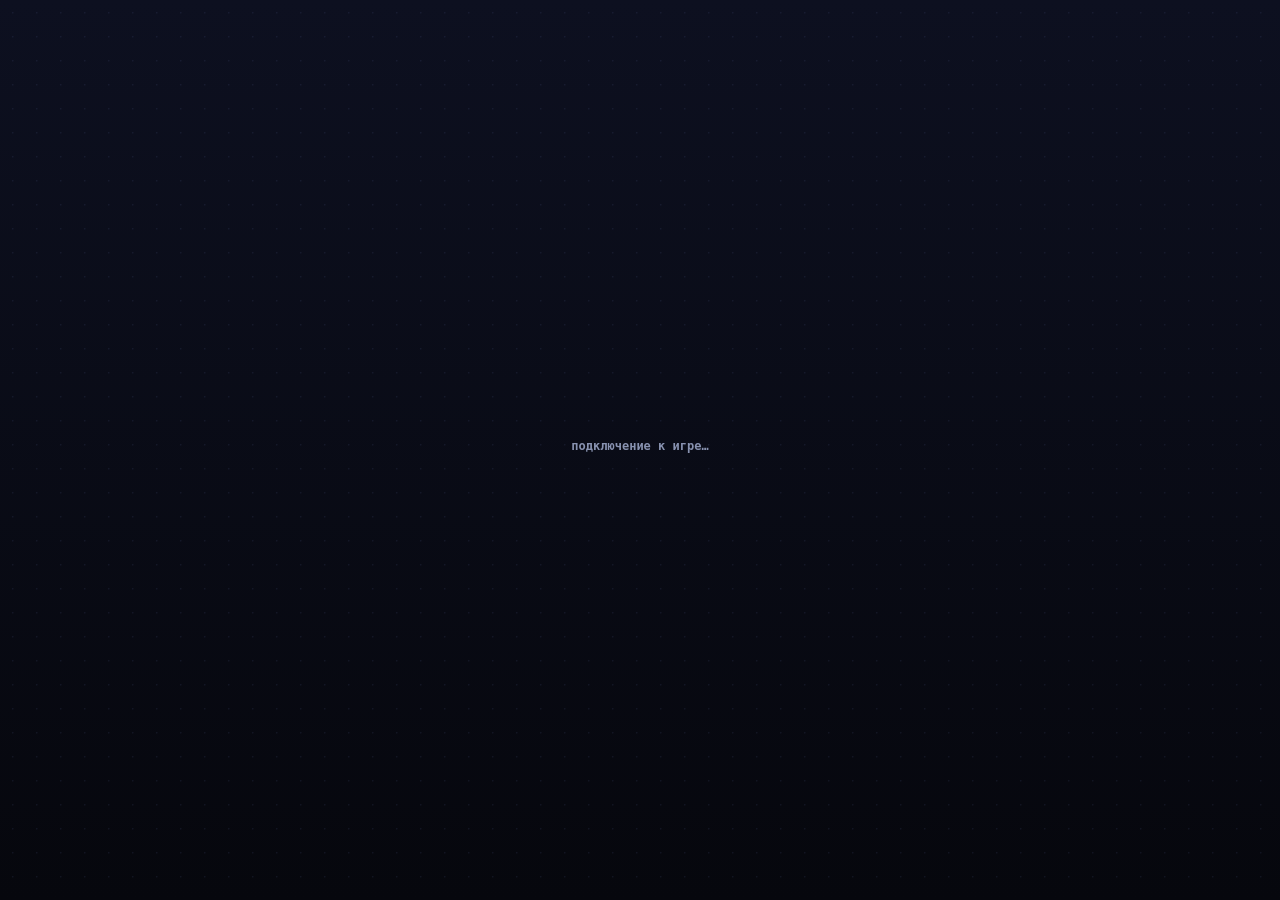
==== window.html @ ae669d9f "WINDOWFALL: игра на настоящих окнах браузера, 10 уровней Hub с физикой и BroadcastChannel-синхрониза" ====
<!doctype html>
<html lang="ru">
<head>
<meta charset="utf-8">
<title>WINDOWFALL</title>
<link rel="icon" href="data:image/svg+xml,<svg xmlns='http://www.w3.org/2000/svg' viewBox='0 0 32 32'><circle cx='16' cy='16' r='9' fill='%23ffb347'/></svg>">
<link rel="stylesheet" href="css/style.css">
</head>
<body class="child">
<canvas id="view"></canvas>
<script type="module" src="js/child.js"></script>
</body>
</html>
---- css/style.css ----
:root {
  --bg: #07080f;
  --panel: #0f1222;
  --line: #22284a;
  --text: #d7ddf5;
  --muted: #8892b0;
  --start: #3dff9a;
  --exit: #ffd23d;
  --tile: #3dd6ff;
  --danger: #ff3d5a;
  --mono: ui-monospace, "Cascadia Mono", Consolas, monospace;
}

* { box-sizing: border-box; }
[hidden] { display: none !important; }

html, body { margin: 0; background: var(--bg); color: var(--text); }
body { font: 15px/1.5 system-ui, -apple-system, "Segoe UI", sans-serif; }

/* ---------- дочернее окно ---------- */
body.child { overflow: hidden; height: 100vh; user-select: none; }
body.child canvas { display: block; position: fixed; inset: 0; }

/* ---------- главное окно ---------- */
body.hub {
  min-height: 100vh;
  background:
    radial-gradient(1000px 500px at 80% -10%, rgba(61, 214, 255, 0.08), transparent 60%),
    radial-gradient(800px 500px at -10% 110%, rgba(255, 210, 61, 0.06), transparent 60%),
    var(--bg);
}
.wrap { max-width: 760px; margin: 0 auto; padding: 24px 16px 40px; }
.top { display: flex; align-items: center; justify-content: space-between; }
.logo {
  margin: 0; font: 800 34px/1 var(--mono); letter-spacing: 0.06em;
  color: var(--tile); text-shadow: 0 0 18px rgba(61, 214, 255, 0.5);
}
.logo span { color: var(--exit); text-shadow: 0 0 18px rgba(255, 210, 61, 0.5); }
.lead { font-size: 16px; color: var(--text); }
.c-start { color: var(--start); }
.c-exit { color: var(--exit); }
.rules { color: var(--muted); padding-left: 20px; }
.rules b { color: var(--text); }
.sub { font: 700 14px var(--mono); text-transform: uppercase; letter-spacing: 0.12em; color: var(--muted); margin: 28px 0 10px; }
.small { font-size: 13px; color: var(--muted); }
.hint { color: var(--text); background: var(--panel); border-left: 3px solid var(--tile); padding: 10px 14px; border-radius: 4px; }

button {
  font: 600 14px var(--mono); color: var(--text); background: var(--panel);
  border: 1px solid var(--line); border-radius: 8px; padding: 10px 16px; cursor: pointer;
  transition: border-color 0.15s, box-shadow 0.15s, transform 0.05s;
}
button:hover:not(:disabled) { border-color: var(--tile); box-shadow: 0 0 12px rgba(61, 214, 255, 0.25); }
button:active:not(:disabled) { transform: translateY(1px); }
button:disabled { opacity: 0.4; cursor: default; }
button.primary { background: #0c2a33; border-color: var(--tile); color: #bff3ff; }
button.ghost { background: transparent; }
button.icon { padding: 6px 10px; font-size: 18px; }

.levels { display: grid; grid-template-columns: repeat(auto-fill, minmax(140px, 1fr)); gap: 10px; }
.lvl { display: flex; flex-direction: column; align-items: flex-start; gap: 4px; text-align: left; min-height: 96px; }
.lvl .n { font-size: 22px; color: var(--tile); }
.lvl .name { font: 500 13px system-ui, sans-serif; color: var(--text); }
.lvl .stars { color: var(--exit); letter-spacing: 2px; margin-top: auto; }

.game-head { display: flex; align-items: center; justify-content: space-between; gap: 12px; }
.game-head h2 { display: inline; margin: 0; font: 700 22px var(--mono); }
.tag { margin-left: 10px; font: 600 11px var(--mono); color: #1a0d22; background: #ff4fd8; padding: 2px 8px; border-radius: 99px; vertical-align: middle; }

.controls, .row { display: flex; flex-wrap: wrap; gap: 8px; margin: 14px 0 6px; }
.status { min-height: 1.5em; color: var(--muted); font-family: var(--mono); font-size: 13px; }
.stats { display: flex; gap: 10px; margin: 10px 0; }
.stats > div { flex: 1; background: var(--panel); border: 1px solid var(--line); border-radius: 8px; padding: 8px 12px; }
.stats span { display: block; font-size: 11px; color: var(--muted); text-transform: uppercase; letter-spacing: 0.1em; }
.stats b { font: 700 20px var(--mono); }
.minimap { width: 100%; aspect-ratio: 16 / 9; background: #05060b; border: 1px solid var(--line); border-radius: 8px; display: block; }

.card { background: var(--panel); border: 1px solid var(--line); border-radius: 12px; padding: 16px 18px; margin: 14px 0; }
.card h3 { margin: 0 0 8px; }
.card.warn { border-color: #6b4a12; background: #1a1408; }
.card.warn h3 { color: var(--exit); }

.overlay { position: fixed; inset: 0; background: rgba(5, 6, 12, 0.8); display: flex; align-items: center; justify-content: center; padding: 16px; z-index: 10; }
.card.win { max-width: 460px; width: 100%; text-align: center; border-color: var(--exit); box-shadow: 0 0 40px rgba(255, 210, 61, 0.2); }
.card.win h2 { font: 800 28px var(--mono); color: var(--exit); margin: 0; }
.card.win .row { justify-content: center; }
.big-stars { font-size: 40px; color: var(--exit); letter-spacing: 6px; text-shadow: 0 0 16px rgba(255, 210, 61, 0.6); }

.foot { margin-top: 40px; font-size: 12px; color: var(--muted); }
.foot a { color: var(--muted); }

@media (max-width: 520px) {
  .logo { font-size: 26px; }
  .stats b { font-size: 16px; }
}
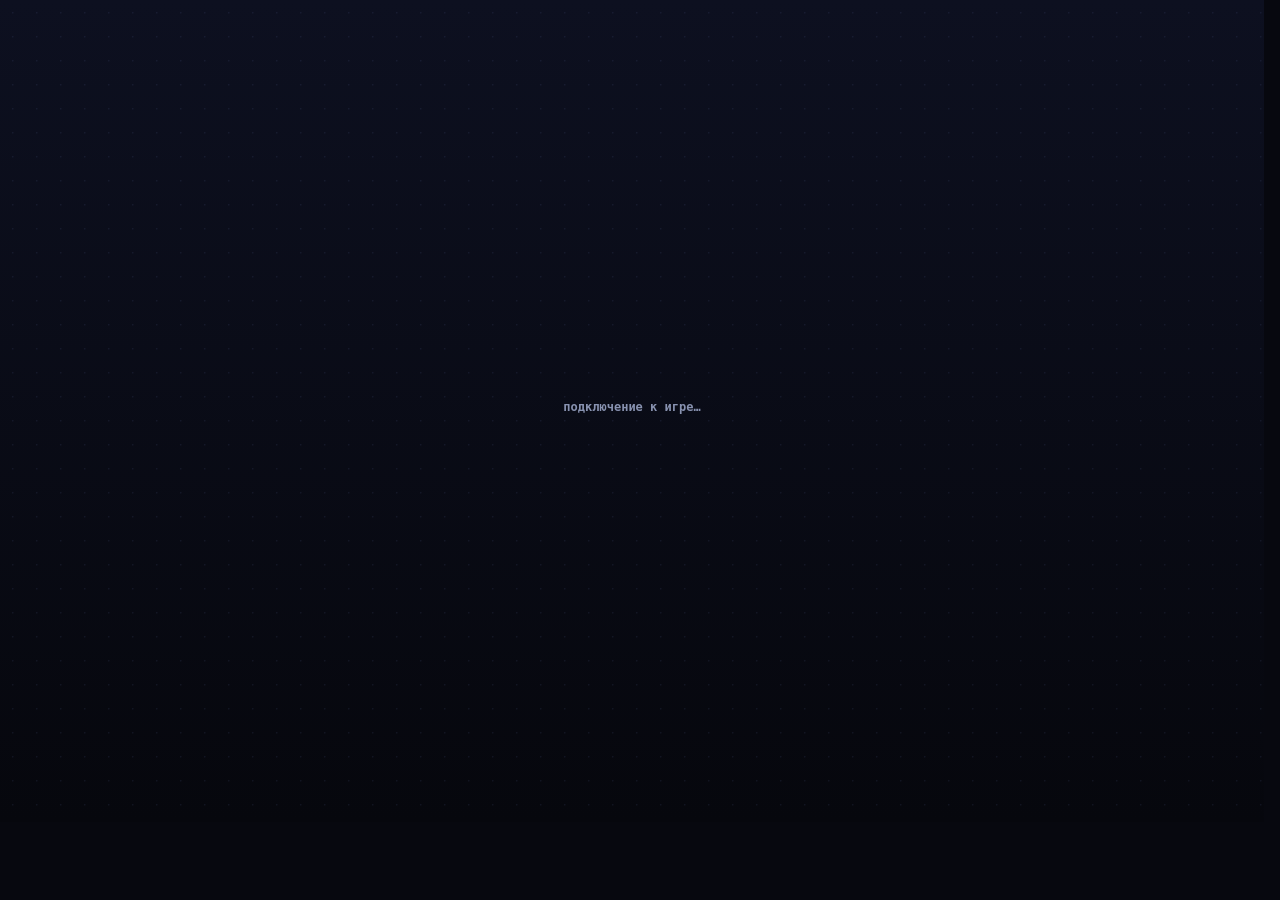
==== commit 4e2d68ea: "Окна уровня: распознавать ложный размер попапа inner = outer = экран Chrome отдавал в попапах размер" ====
--- a/window.html
+++ b/window.html
@@ -8,6 +8,6 @@
 </head>
 <body class="child">
 <canvas id="view"></canvas>
-<script type="module" src="js/child.js"></script>
+<script type="module" src="js/child.js?v=3"></script>
 </body>
 </html>
